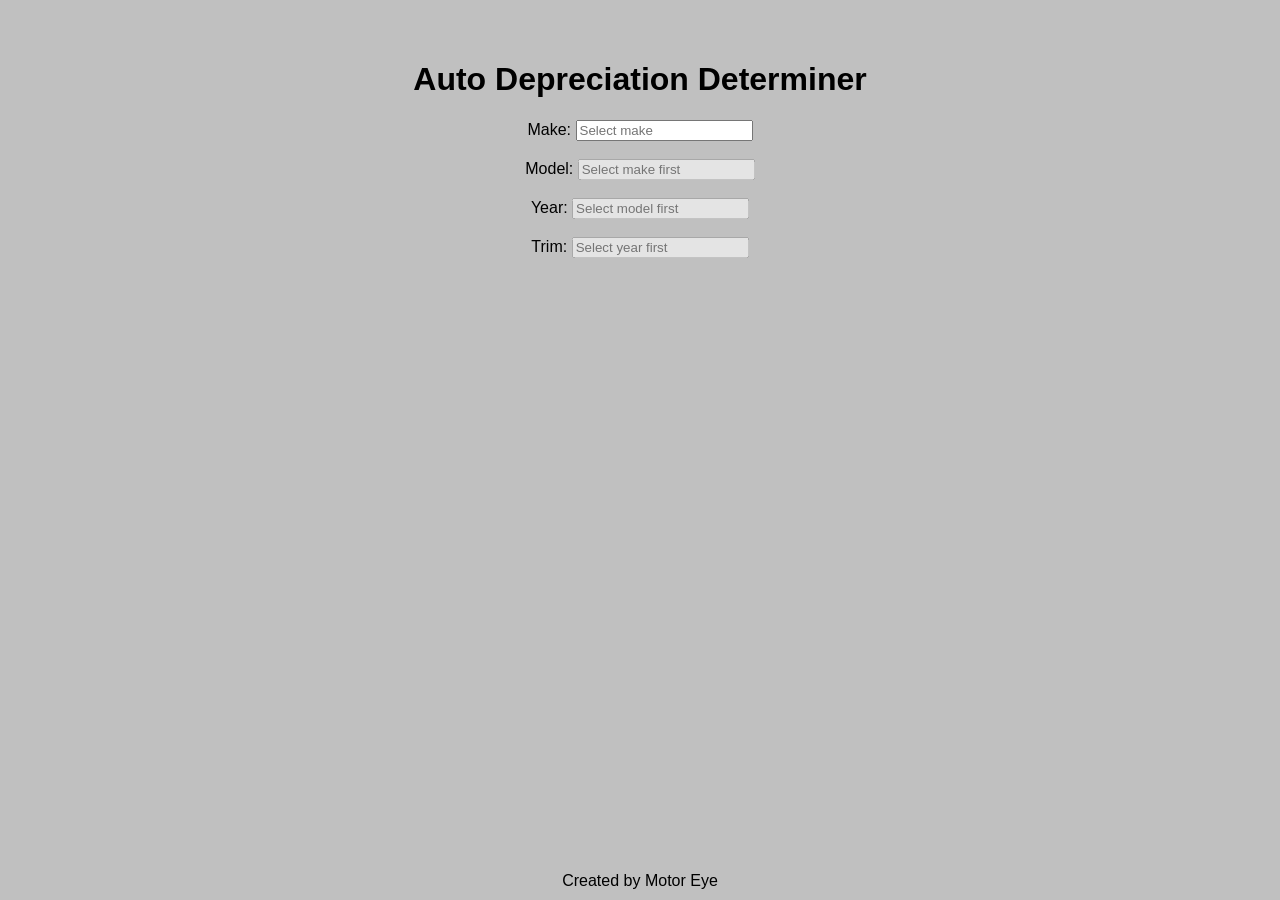
==== docs/index.html @ 4acd40d4 "Update index.html" ====
<!DOCTYPE html>
<html lang="en">
  <head>
    <meta charset="UTF-8" />
    <meta name="viewport" content="width=device-width, initial-scale=1.0">
  <title>Auto Depreciation Determiner</title>
  <link rel="stylesheet" href="style.css">
  </head>
  <body>
    
    <h1>Auto Depreciation Determiner</h1>

    <label for="make">Make:</label>
    <input list="makes" id="make" placeholder="Select make" onchange="models()">
    <datalist id="makes"></datalist>

  
    <br><br>
    
    <label for="model">Model:</label>
    <input list="models" id="model" placeholder="Select make first" onchange="years()" disabled>
    <datalist id="models"></datalist>

    <br><br>
    
    <label for="year">Year:</label>
    <input list="years" id="year" placeholder="Select model first" disabled>
    <datalist id="years"></datalist>

    <br><br>

    <label for="trim">Trim:</label>
    <input list="trims" id="trim" placeholder="Select year first" disabled>
    <datalist id="trims"></datalist>

     


<footer id="footer">
  Created by Motor Eye
</footer>
  

<script src="main.js"></script>

    
  </body>
  </html>
---- docs/style.css ----
body {
  text-align: center;
  background-color: #c0c0c0;
  margin: 0;
  font-family: sans-serif;
  padding-top: 40px;
}
  
#footer {
  position: fixed;
  bottom: 10px;
  width: 100%;
  text-align: center;
}
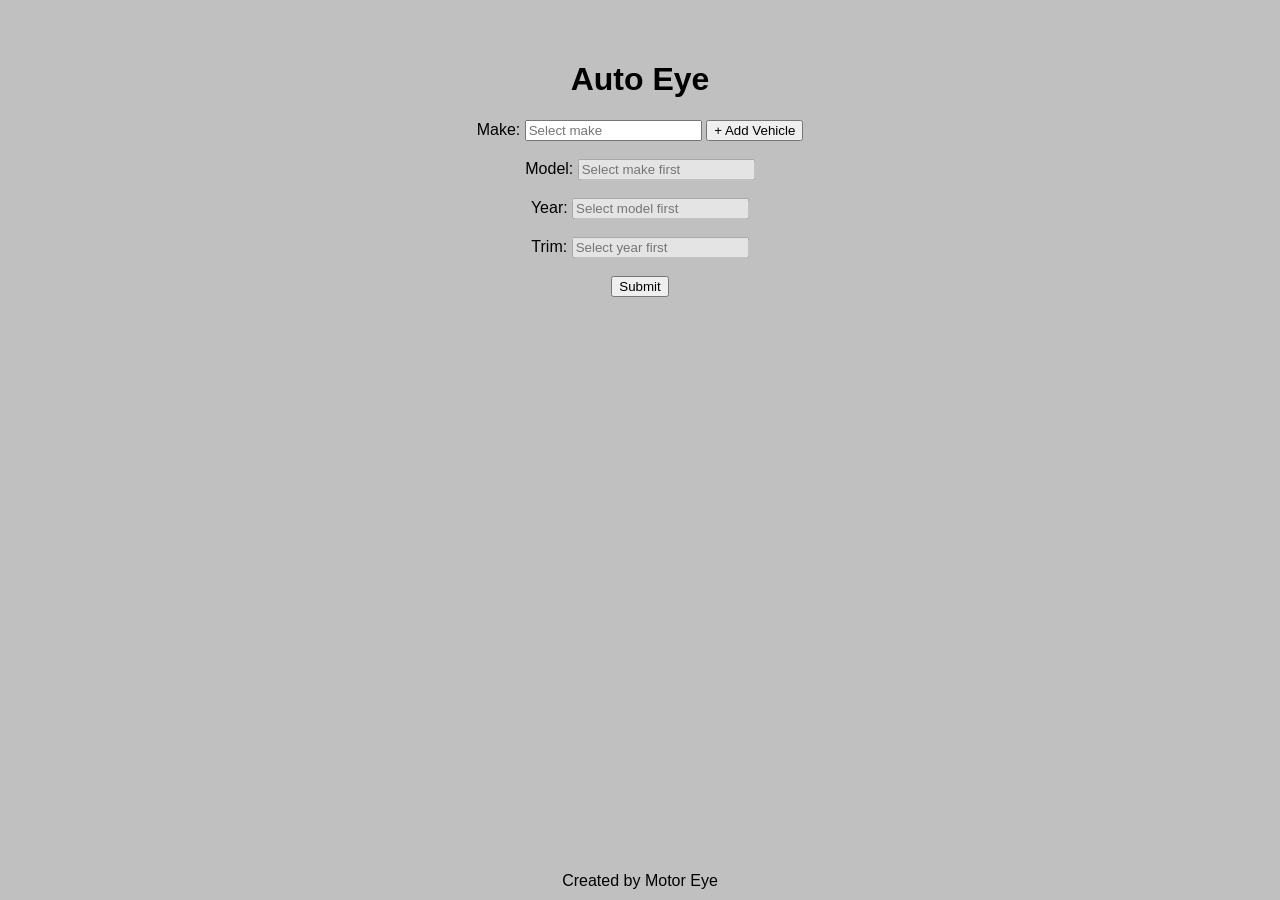
==== commit 0ca72ab4: "Update index.html" ====
--- a/docs/index.html
+++ b/docs/index.html
@@ -7,32 +7,34 @@
   <link rel="stylesheet" href="style.css">
   </head>
   <body>
-    
-    <h1>Auto Depreciation Determiner</h1>
 
+    <h1>Auto Eye</h1>
+<div id="form-container">
+  <div class="vehicle-row">
     <label for="make">Make:</label>
     <input list="makes" id="make" placeholder="Select make" onchange="models()">
+    <button type="button" onclick="addVehicle()" class="add-btn">+ Add Vehicle</button>
     <datalist id="makes"></datalist>
+    <br><br>
 
-  
-    <br><br>
-    
     <label for="model">Model:</label>
     <input list="models" id="model" placeholder="Select make first" onchange="years()" disabled>
     <datalist id="models"></datalist>
+    <br><br>
 
-    <br><br>
-    
     <label for="year">Year:</label>
-    <input list="years" id="year" placeholder="Select model first" disabled>
+    <input list="years" id="year" placeholder="Select model first" onchange="trims()" disabled>
     <datalist id="years"></datalist>
-
     <br><br>
 
     <label for="trim">Trim:</label>
     <input list="trims" id="trim" placeholder="Select year first" disabled>
     <datalist id="trims"></datalist>
-
+    <br><br>
+    <button type="button" class="add-btn">Submit</button>
+    
+  </div>
+</div>
      
 
 
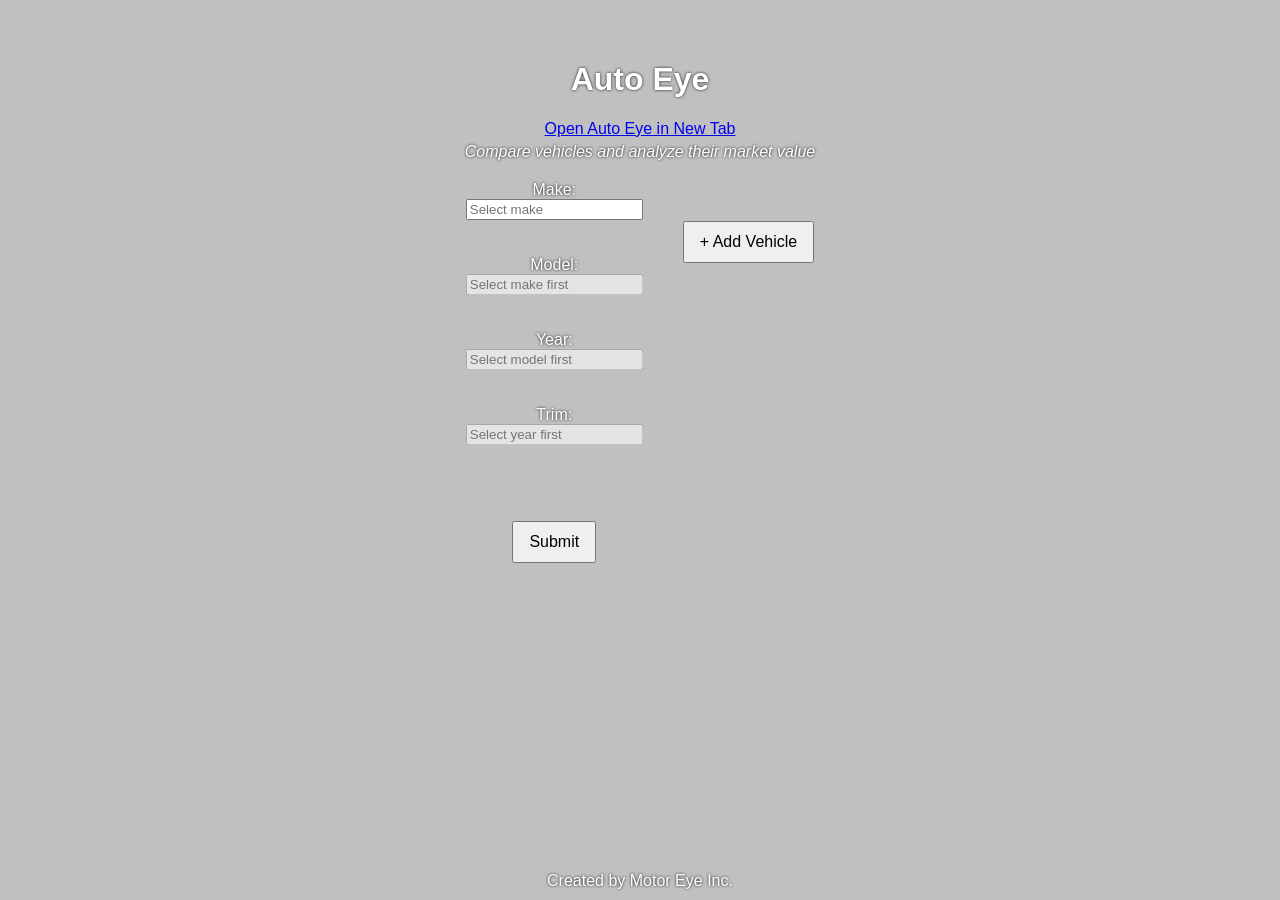
==== commit d7b08b8b: "Update index.html" ====
--- a/docs/index.html
+++ b/docs/index.html
@@ -9,11 +9,15 @@
   <body>
 
     <h1>Auto Eye</h1>
+    <a href="https://jaysonmatula.github.io/Auto-Eye/" target="_blank" rel="noopener noreferrer">
+      Open Auto Eye in New Tab
+    </a>
+    <p id="subtitle">Compare vehicles and analyze their market value</p>
+<div id="form-wrapper">
 <div id="form-container">
   <div class="vehicle-row">
     <label for="make">Make:</label>
     <input list="makes" id="make" placeholder="Select make" onchange="models()">
-    <button type="button" onclick="addVehicle()" class="add-btn">+ Add Vehicle</button>
     <datalist id="makes"></datalist>
     <br><br>
 
@@ -35,11 +39,13 @@
     
   </div>
 </div>
-     
+<button type="button" onclick="addVehicle()" class="add-btn">+ Add Vehicle</button>
+
+</div>
 
 
 <footer id="footer">
-  Created by Motor Eye
+  Created by Motor Eye Inc.
 </footer>
   
 
--- a/docs/style.css
+++ b/docs/style.css
@@ -4,6 +4,11 @@
   margin: 0;
   font-family: sans-serif;
   padding-top: 40px;
+
+  background-image: url("https://webtrax-production.s3.eu-central-1.amazonaws.com/newzealand-car-driving-road-travelessence.jpg");
+  background-size: cover;
+  background-position: center;
+  background-repeat: no-repeat;
 }
   
 #footer {
@@ -12,3 +17,39 @@
   width: 100%;
   text-align: center;
 }
+
+#form-wrapper {
+  display: flex;
+  justify-content: center;
+  align-items: flex-start;
+  gap: 40px;
+  margin-top: 20px;
+}
+
+#form-container {
+  display: flex;
+  gap: 60px;
+}
+
+.vehicle-row {
+  display: flex;
+  flex-direction: column;
+  align-items: center;
+}
+#subtitle {
+  margin-top: 5px;
+  font-size: 16px;
+  color: #555;
+  font-style: italic;
+}
+
+.add-btn, .submit-btn {
+  margin-top: 40px;
+  padding: 10px 15px;
+  font-size: 16px;
+  cursor: pointer;
+}
+h1, label, #subtitle, #footer {
+  color: white;
+  text-shadow:0px 0px 3px rgba(0,0,0,0.9);
+}
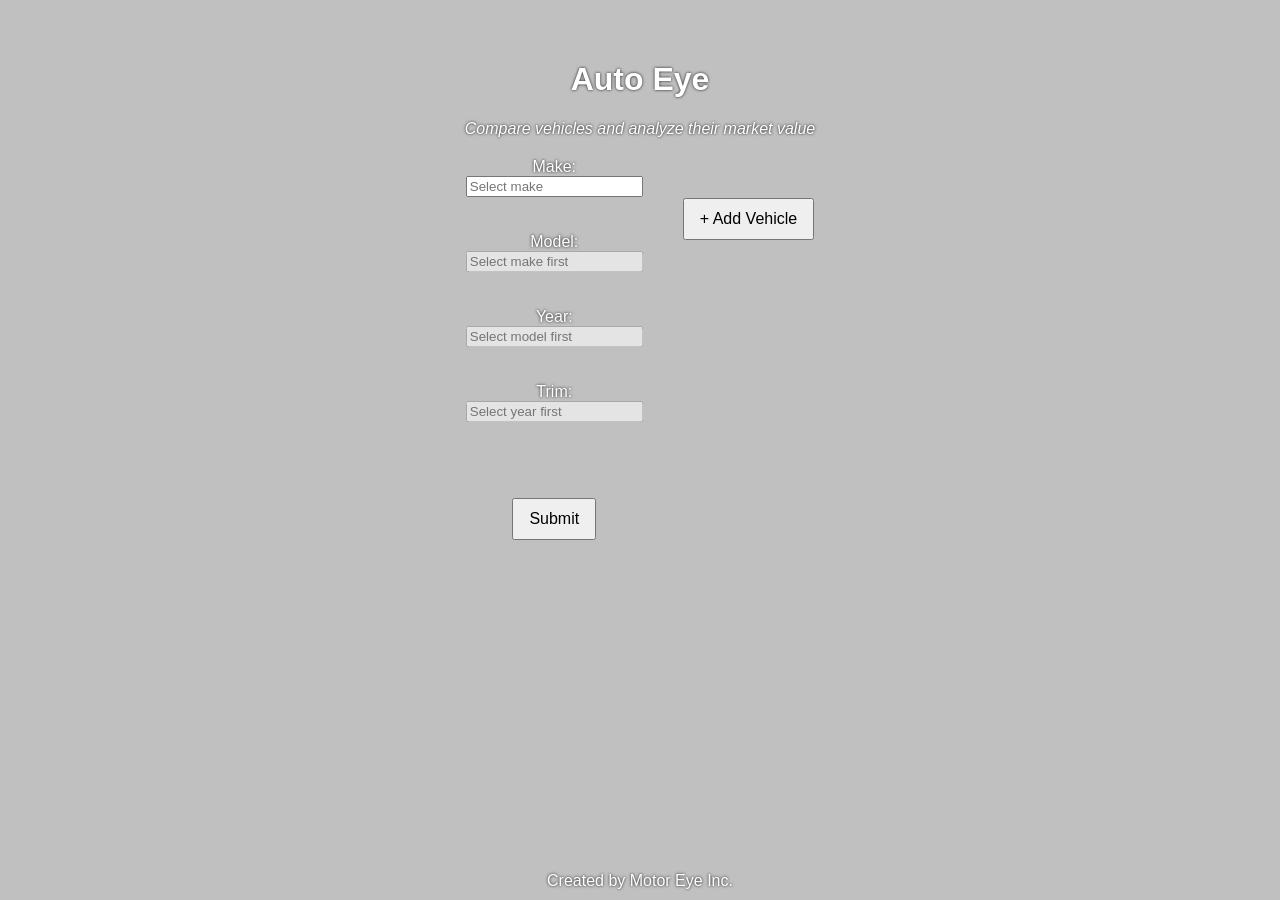
==== commit 8b8ffe13: "Update index.html" ====
--- a/docs/index.html
+++ b/docs/index.html
@@ -3,15 +3,12 @@
   <head>
     <meta charset="UTF-8" />
     <meta name="viewport" content="width=device-width, initial-scale=1.0">
-  <title>Auto Depreciation Determiner</title>
+  <title>Auto Eye</title>
   <link rel="stylesheet" href="style.css">
   </head>
   <body>
 
     <h1>Auto Eye</h1>
-    <a href="https://jaysonmatula.github.io/Auto-Eye/" target="_blank" rel="noopener noreferrer">
-      Open Auto Eye in New Tab
-    </a>
     <p id="subtitle">Compare vehicles and analyze their market value</p>
 <div id="form-wrapper">
 <div id="form-container">
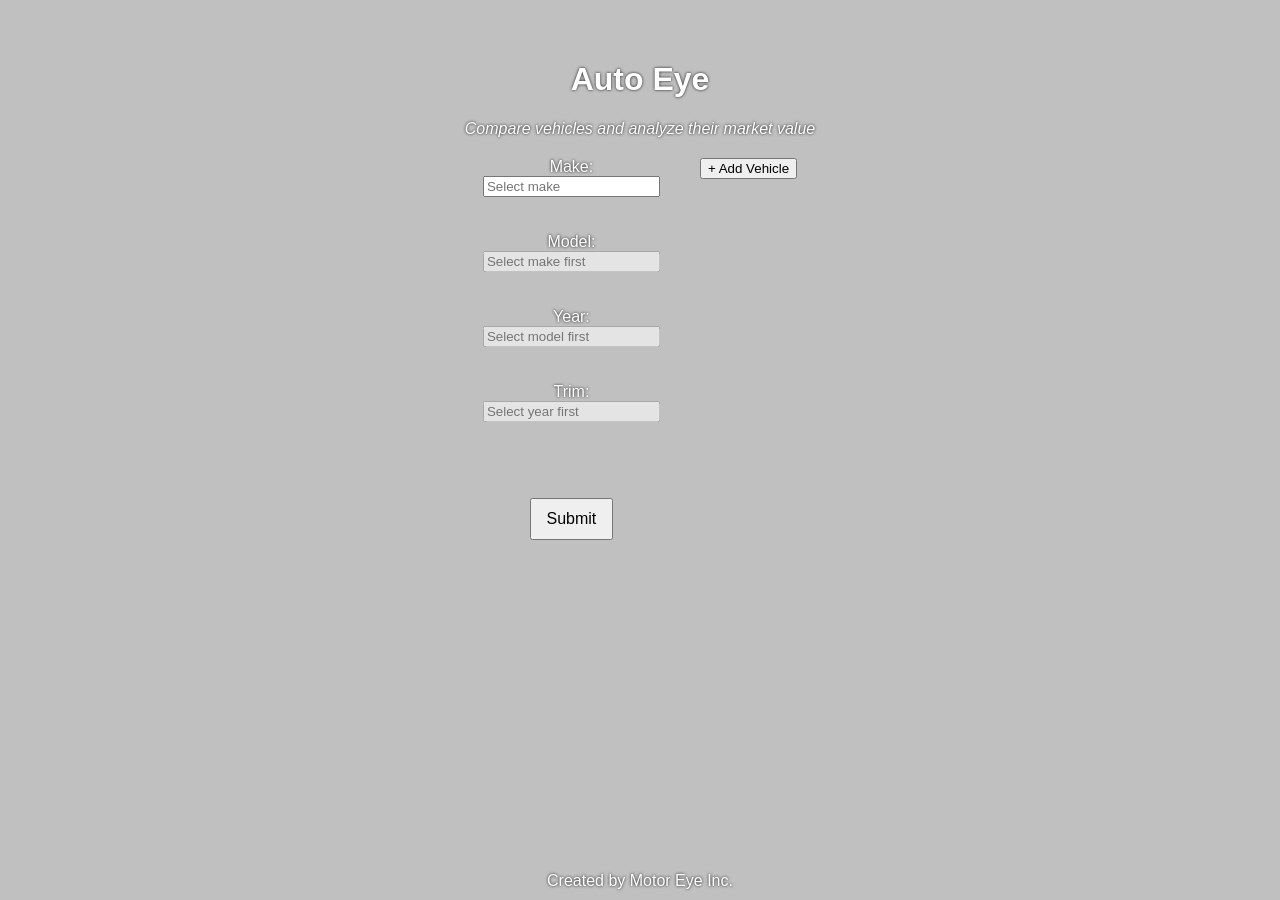
==== commit 452aa824: "Update index.html" ====
--- a/docs/index.html
+++ b/docs/index.html
@@ -14,17 +14,17 @@
 <div id="form-container">
   <div class="vehicle-row">
     <label for="make">Make:</label>
-    <input list="makes" id="make" placeholder="Select make" onchange="models()">
+    <input list="makes" id="make" placeholder="Select make" onchange="models(this)">
     <datalist id="makes"></datalist>
     <br><br>
 
     <label for="model">Model:</label>
-    <input list="models" id="model" placeholder="Select make first" onchange="years()" disabled>
+    <input list="models" id="model" placeholder="Select make first" onchange="years(this)" disabled>
     <datalist id="models"></datalist>
     <br><br>
 
     <label for="year">Year:</label>
-    <input list="years" id="year" placeholder="Select model first" onchange="trims()" disabled>
+    <input list="years" id="year" placeholder="Select model first" onchange="trims(this)" disabled>
     <datalist id="years"></datalist>
     <br><br>
 
@@ -36,7 +36,7 @@
     
   </div>
 </div>
-<button type="button" onclick="addVehicle()" class="add-btn">+ Add Vehicle</button>
+<button type="button" onclick="addVehicle()" class="add-vehicle-btn">+ Add Vehicle</button>
 
 </div>
 
